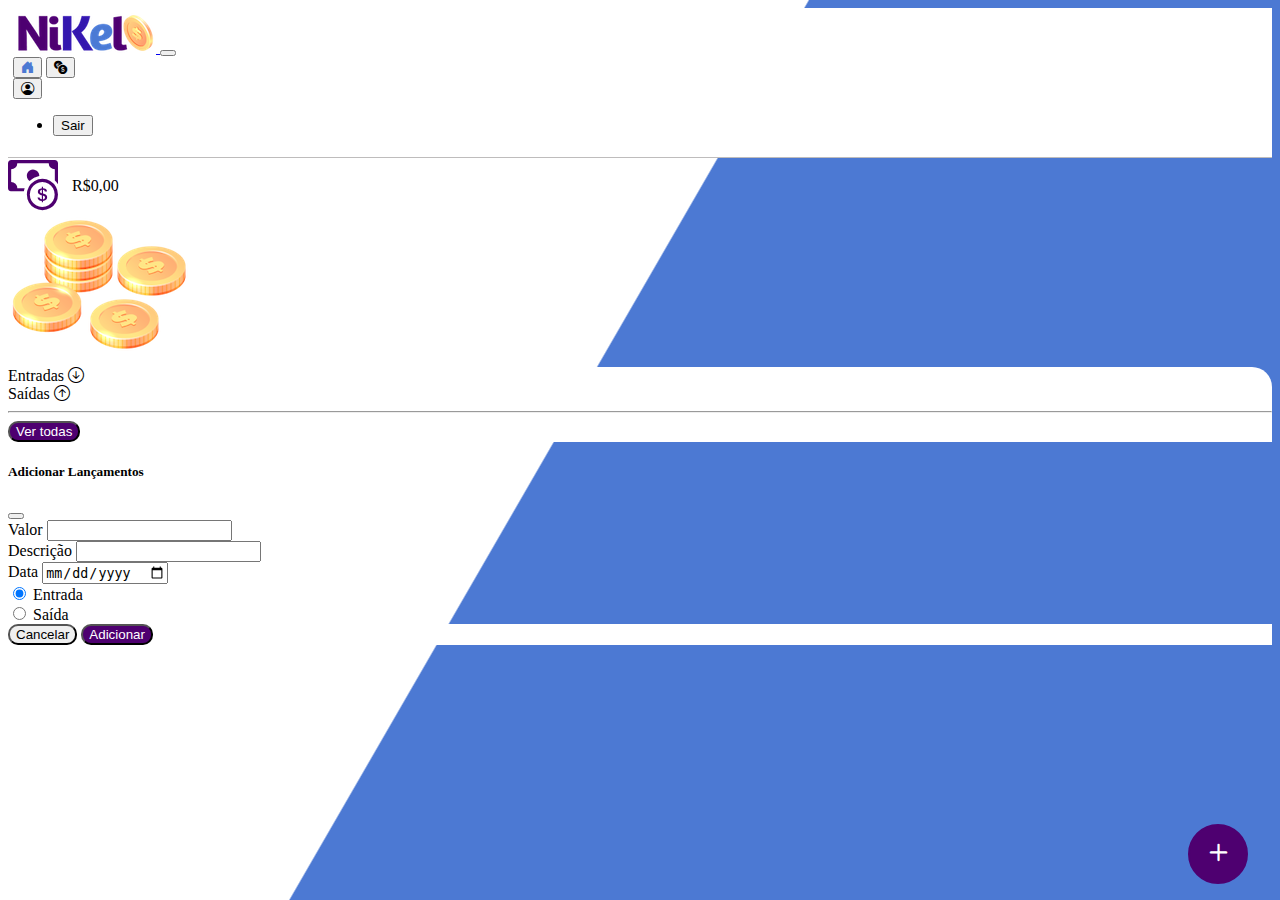
==== public/home.html @ 1efaad4e "Iniciando o Git" ====
<!DOCTYPE html>
<html lang="pt">
<head>
    <meta charset="UTF-8">
    <meta http-equiv="X-UA-Compatible" content="IE=edge">
    <meta name="viewport" content="width=device-width, initial-scale=1.0">
    <title>Nikel - Home</title>
    <link href="https://cdn.jsdelivr.net/npm/bootstrap@5.2.0-beta1/dist/css/bootstrap.min.css" rel="stylesheet" integrity="sha384-0evHe/X+R7YkIZDRvuzKMRqM+OrBnVFBL6DOitfPri4tjfHxaWutUpFmBp4vmVor" crossorigin="anonymous">
    <link rel="stylesheet" href="https://cdn.jsdelivr.net/npm/bootstrap-icons@1.8.3/font/bootstrap-icons.css">
    <link rel="stylesheet" href="./CSS/styles.css">
</head>
<body id="app">
    <header>
        <nav class="navbar navbar-expand bg-white">
            <div class="container-fluid">
              <a class="navbar-brand" href="#">
                  <img src="./assets/images/nikel-small-logo.png" alt="logo nikel" class="img-fluid" srcset="">
              </a>
              <button class="navbar-toggler" type="button" data-bs-toggle="collapse" data-bs-target="#navbarSupportedContent" aria-controls="navbarSupportedContent" aria-expanded="false" aria-label="Toggle navigation">
                <span class="navbar-toggler-icon"></span>
              </button>
              <div class="collapse navbar-collapse justify-content-end" id="navbarSupportedContent">
                <div class="d-flex menu">
                    <a href="home.html"><button class="btn" type="button"><i class="bi bi-house-door-fill fs-4 color-secundary"></i></button></a>
                    <a href="transactions.html"><button class="btn" type="button"><i class="bi bi-currency-exchange fs-4"></i></button></a>
                    
                    <div class="dropdown">
                        <button class="btn" type="button" id="dropdownMenuButton1" data-bs-toggle="dropdown" aria-expanded="false">
                            <i class="bi bi-person-circle fs-4"></i>
                        </button>
                        <ul class="dropdown-menu logout" aria-labelledby="dropdownMenuButton1">
                          <li><button class="dropdown-item" id="button-logout">Sair</button></li>
                        </ul>
                      </div>
                </div>
              </div>
            </div>
          </nav>
    </header>
    <main>
       <div class="container-lg">
           <div class="row ">
               <div class="col d-flex mt-4 justify-content-start align-items-center">
                <i class="bi bi-cash-coin color-primary icon-detail"></i>
                <span class="fs-2" id="total">R$0,00</span>
               </div>
               <div class="col d-flex mt-4 justify-content-end">
                   <div class="text-center">
                       <img src="./assets/images/coins-small.png" alt="image coins" srcset="">
                   </div>
               </div>
           </div>
           <div class="row">
               <div class="col-12 info shadow-lg">
                   <div class="container">
                       <div class="row">
                           <div class="col-6">
                               <span class="fs-4">Entradas <i class="bi bi-arrow-down-circle fs-2 align-middle"></i></span> 
                           </div>
                           <div class="col-6">
                            <span class="fs-4">Saídas <i class="bi bi-arrow-up-circle fs-2 align-middle"></i></span> 
                           </div>
                           <div class="col-12 my-2">
                               <hr>
                           </div>
                       </div>
                       <div class="row">
                           <div class="col-6">
                               <div class="container p-0" id="cash-in-list">
                                  
                               </div>
                           </div>
                           <div class="col-6">
                               <div class="container p-0" id="cash-out-list">

                               </div>
                           </div>
                           <div class="col-12 mb-4">
                               <button type="button" class="btn button-default" id="transactions-button">Ver todas</button>
                           </div>
                       </div>
                   </div>
               </div>
           </div>
       </div>
       <button class="btn button-float" data-bs-toggle="modal" data-bs-target="#transaction-modal"><i class="bi bi-plus"></i></button>

  <!-- Modal -->
  <div class="modal fade" id="transaction-modal" tabindex="-1" aria-labelledby="exampleModalLabel" aria-hidden="true">
    <div class="modal-dialog">
      <div class="modal-content">
        <div class="modal-header">
          <h5 class="modal-title" id="exampleModalLabel">Adicionar Lançamentos</h5>
          <button type="button" class="btn-close" data-bs-dismiss="modal" aria-label="Close"></button>
        </div>
        <form id="transaction-form">
        <div class="modal-body">

                <div class="mb-3">
                  <label for="value-input" class="form-label">Valor</label>
                  <input type="number" class="form-control" id="value-input" aria-describedby="emailHelp"required>
                    </div>
                    <div class="mb-3">
                  <label for="description-input" class="form-label">Descrição</label>
                  <input type="text" class="form-control" id="description-input" required>
                    </div>
                    <div class="mb-3">
                        <label for="date-input" class="form-label">Data</label>
                        <input type="date" class="form-control" id="date-input" required>
                          </div>
                          <div class="mb-3">
                            <div class="form-check form-check-inline">
                                <input class="form-check-input" type="radio" name="type-input" id="inlineRadio1" value="1"checked>
                                <label class="form-check-label" for="inlineRadio1">Entrada</label>
                              </div>
                              <div class="form-check form-check-inline">
                                <input class="form-check-input" type="radio" name="type-input" id="inlineRadio2" value="2">
                                <label class="form-check-label" for="inlineRadio2">Saída</label>
                              </div>
                          </div>
                </div>
            </div>
            <div class="modal-footer">
                <button type="button" class="btn btn-secondary button-cancel" data-bs-dismiss="modal">Cancelar</button>
                <button type="submit" class="btn button-default">Adicionar</button>
            </div>
        </form>
      </div>
    </div>
    </main>
<script src="https://cdn.jsdelivr.net/npm/bootstrap@5.2.0-beta1/dist/js/bootstrap.bundle.min.js" integrity="sha384-pprn3073KE6tl6bjs2QrFaJGz5/SUsLqktiwsUTF55Jfv3qYSDhgCecCxMW52nD2" crossorigin="anonymous"></script>
<script src="./JS/home.js"></script>
</body>
</html>
---- public/CSS/styles.css ----
#login {
    background: linear-gradient(120deg, #4c79d3 44.9%, #ffffff 45%) no-repeat fixed;
}

#app{
    background: linear-gradient(120deg, #ffffff 44.9%, #4c79d3 45%) no-repeat fixed;
}

header{
    border-bottom: 1px solid #bebcbc;
    padding: 5px;
    background-color: #ffffff;
}

.color-primary{
    color: #4e0070;
}

.icon-detail{
    font-size: 50px;
    margin-right: 10px;
    vertical-align: middle;
}

.color-secundary{
    color: #4c79d3;
}

.text-login{
    color: #ffffff;
    font-size: 18px;
    font-weight: 500;
}

.coins{
    position: absolute;
    bottom: 100px;
}

.button-login{
    border-radius: 10px;
    background-color: #4e0070;
    color: #ffffff;
    width: 50%;
    margin: 0 25%;
}

.button-default {
    border-radius: 10px;
    background-color: #4e0070;
    color: white;
}

.button-cancel {
    border-radius: 10px;
}


.modal-footer {

    width: 25%, center;
    justify-content: center;
    background-color: white;
    
}

.button-float {
    border-radius: 100%;
    height: 60px;
    width: 60px;
    position: fixed;
    bottom: 1rem;
    right: 2rem;
    font-size: 35px;
    background-color: #4e0070;
    color: white;
    padding: 0 !important;
    border: 2px solid #4e0070;
}

.button-float:hover {
    border: 2px solid #4c79d3;
    background-color: #ffffff;
    color: #4c79d3;
}

.button-login:hover, .button-default:hover {
    background: #4c79d3;
    color: #ffffff;
}

.link-default{
    color: #4e0070;
    cursor: pointer;
}

.link-default:hover{
    color: #4c79d3;
}

.info {
    background-color: #ffffff;
    border-radius: 20px 20px 0px 0px;
    padding: 20px 0px 0px 0 px;
}

.logout {
    min-width: 5rem !important;
}

.menu {
    margin-right: 25px;
}
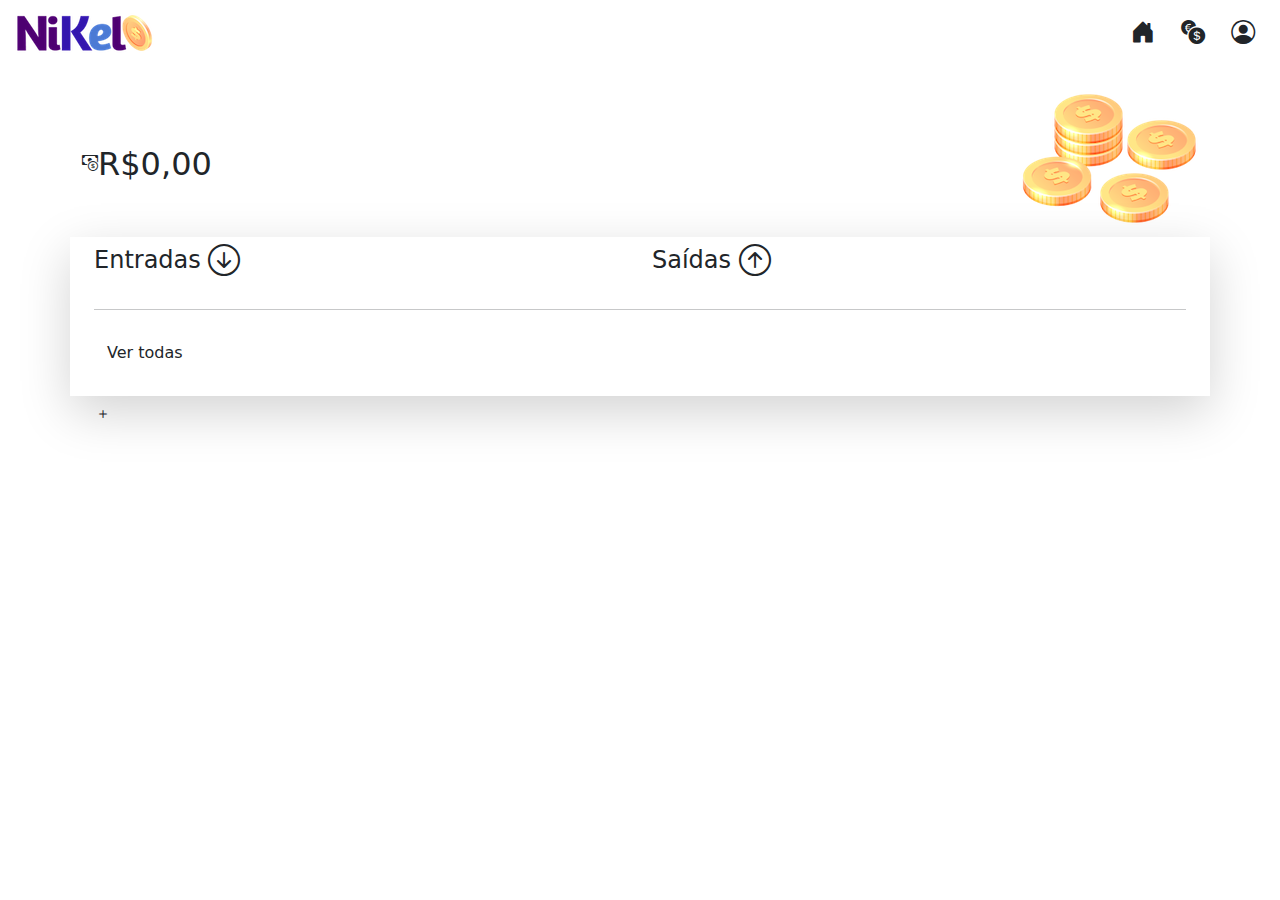
==== commit ed8d208c: "Alterações de bugs" ====
--- a/public/home.html
+++ b/public/home.html
@@ -4,12 +4,13 @@
     <meta charset="UTF-8">
     <meta http-equiv="X-UA-Compatible" content="IE=edge">
     <meta name="viewport" content="width=device-width, initial-scale=1.0">
-    <title>Nikel - Home</title>
+    <title>Nikel</title>
+    <link rel="stylesheet" href="https://cdn.jsdelivr.net/npm/bootstrap@5.2.0-beta1/dist/css/bootstrap.min.css">
+    <link rel="stylesheet" href="https://cdn.jsdelivr.net/npm/bootstrap-icons@1.8.2/font/bootstrap-icons.css">
     <link href="https://cdn.jsdelivr.net/npm/bootstrap@5.2.0-beta1/dist/css/bootstrap.min.css" rel="stylesheet" integrity="sha384-0evHe/X+R7YkIZDRvuzKMRqM+OrBnVFBL6DOitfPri4tjfHxaWutUpFmBp4vmVor" crossorigin="anonymous">
-    <link rel="stylesheet" href="https://cdn.jsdelivr.net/npm/bootstrap-icons@1.8.3/font/bootstrap-icons.css">
-    <link rel="stylesheet" href="./CSS/styles.css">
+    <link rel="stylesheet" href="./css/styles.css">
 </head>
-<body id="app">
+  <body id="app">
     <header>
         <nav class="navbar navbar-expand bg-white">
             <div class="container-fluid">
@@ -23,7 +24,6 @@
                 <div class="d-flex menu">
                     <a href="home.html"><button class="btn" type="button"><i class="bi bi-house-door-fill fs-4 color-secundary"></i></button></a>
                     <a href="transactions.html"><button class="btn" type="button"><i class="bi bi-currency-exchange fs-4"></i></button></a>
-                    
                     <div class="dropdown">
                         <button class="btn" type="button" id="dropdownMenuButton1" data-bs-toggle="dropdown" aria-expanded="false">
                             <i class="bi bi-person-circle fs-4"></i>
@@ -31,7 +31,7 @@
                         <ul class="dropdown-menu logout" aria-labelledby="dropdownMenuButton1">
                           <li><button class="dropdown-item" id="button-logout">Sair</button></li>
                         </ul>
-                      </div>
+                    </div>
                 </div>
               </div>
             </div>
@@ -41,8 +41,8 @@
        <div class="container-lg">
            <div class="row ">
                <div class="col d-flex mt-4 justify-content-start align-items-center">
-                <i class="bi bi-cash-coin color-primary icon-detail"></i>
-                <span class="fs-2" id="total">R$0,00</span>
+                  <i class="bi bi-cash-coin color-primary icon-detail"></i>
+                  <span class="fs-2" id="total">R$0,00</span>
                </div>
                <div class="col d-flex mt-4 justify-content-end">
                    <div class="text-center">
@@ -58,7 +58,7 @@
                                <span class="fs-4">Entradas <i class="bi bi-arrow-down-circle fs-2 align-middle"></i></span> 
                            </div>
                            <div class="col-6">
-                            <span class="fs-4">Saídas <i class="bi bi-arrow-up-circle fs-2 align-middle"></i></span> 
+                              <span class="fs-4">Saídas <i class="bi bi-arrow-up-circle fs-2 align-middle"></i></span> 
                            </div>
                            <div class="col-12 my-2">
                                <hr>
@@ -67,68 +67,66 @@
                        <div class="row">
                            <div class="col-6">
                                <div class="container p-0" id="cash-in-list">
-                                  
-                               </div>
+                                </div>
                            </div>
                            <div class="col-6">
-                               <div class="container p-0" id="cash-out-list">
-
-                               </div>
-                           </div>
+                              <div class="container p-0" id="cash-out-list">
+                                <div class="row">
+                                  <div class="col">
+                                  </div>
+                                </div>
+                              </div>
+                            </div>
                            <div class="col-12 mb-4">
                                <button type="button" class="btn button-default" id="transactions-button">Ver todas</button>
                            </div>
-                       </div>
-                   </div>
-               </div>
-           </div>
-       </div>
-       <button class="btn button-float" data-bs-toggle="modal" data-bs-target="#transaction-modal"><i class="bi bi-plus"></i></button>
-
-  <!-- Modal -->
-  <div class="modal fade" id="transaction-modal" tabindex="-1" aria-labelledby="exampleModalLabel" aria-hidden="true">
-    <div class="modal-dialog">
-      <div class="modal-content">
-        <div class="modal-header">
-          <h5 class="modal-title" id="exampleModalLabel">Adicionar Lançamentos</h5>
-          <button type="button" class="btn-close" data-bs-dismiss="modal" aria-label="Close"></button>
-        </div>
-        <form id="transaction-form">
-        <div class="modal-body">
-
-                <div class="mb-3">
-                  <label for="value-input" class="form-label">Valor</label>
-                  <input type="number" class="form-control" id="value-input" aria-describedby="emailHelp"required>
+                        </div>
                     </div>
-                    <div class="mb-3">
-                  <label for="description-input" class="form-label">Descrição</label>
-                  <input type="text" class="form-control" id="description-input" required>
-                    </div>
-                    <div class="mb-3">
-                        <label for="date-input" class="form-label">Data</label>
-                        <input type="date" class="form-control" id="date-input" required>
-                          </div>
-                          <div class="mb-3">
-                            <div class="form-check form-check-inline">
-                                <input class="form-check-input" type="radio" name="type-input" id="inlineRadio1" value="1"checked>
-                                <label class="form-check-label" for="inlineRadio1">Entrada</label>
-                              </div>
-                              <div class="form-check form-check-inline">
-                                <input class="form-check-input" type="radio" name="type-input" id="inlineRadio2" value="2">
-                                <label class="form-check-label" for="inlineRadio2">Saída</label>
-                              </div>
-                          </div>
                 </div>
             </div>
-            <div class="modal-footer">
-                <button type="button" class="btn btn-secondary button-cancel" data-bs-dismiss="modal">Cancelar</button>
-                <button type="submit" class="btn button-default">Adicionar</button>
-            </div>
-        </form>
-      </div>
-    </div>
-    </main>
-<script src="https://cdn.jsdelivr.net/npm/bootstrap@5.2.0-beta1/dist/js/bootstrap.bundle.min.js" integrity="sha384-pprn3073KE6tl6bjs2QrFaJGz5/SUsLqktiwsUTF55Jfv3qYSDhgCecCxMW52nD2" crossorigin="anonymous"></script>
-<script src="./JS/home.js"></script>
-</body>
+            <button class="btn button-float" data-bs-toggle="modal" data-bs-target="#transaction-modal"><i class="bi bi-plus"></i></button>
+            <!-- Modal -->
+            <div class="modal fade" id="transaction-modal" tabindex="-1" aria-labelledby="exampleModalLabel" aria-hidden="true">
+              <div class="modal-dialog">
+                <div class="modal-content">
+                  <div class="modal-header">
+                    <h5 class="modal-title" id="exampleModalLabel">Adicionar Lançamentos</h5>
+                    <button type="button" class="btn-close" data-bs-dismiss="modal" aria-label="Close"></button>
+                  </div>
+                  <form id="transaction-form">
+                    <div class="modal-body">
+                        <div class="mb-3">
+                            <label for="value-input" class="form-label">Valor</label>
+                            <input type="number" class="form-control" id="value-input" aria-describedby="emailHelp"required>
+                        </div>
+                        <div class="mb-3">
+                            <label for="description-input" class="form-label">Descrição</label>
+                            <input type="text" class="form-control" id="description-input" required>
+                        </div>
+                              <div class="mb-3">
+                                  <label for="date-input" class="form-label">Data</label>
+                                  <input type="date" class="form-control" id="date-input" required>
+                              </div>
+                                    <div class="mb-3">
+                                      <div class="form-check form-check-inline">
+                                          <input class="form-check-input" type="radio" name="type-input" id="inlineRadio1" value="1"checked>
+                                          <label class="form-check-label" for="inlineRadio1">Entrada</label>
+                                    </div>
+                                        <div class="form-check form-check-inline">
+                                          <input class="form-check-input" type="radio" name="type-input" id="inlineRadio2" value="2">
+                                          <label class="form-check-label" for="inlineRadio2">Saída</label>
+                                        </div>
+                                    </div>
+                      </div>
+                      <div class="modal-footer">
+                          <button type="button" class="btn btn-secondary button-cancel" data-bs-dismiss="modal">Cancelar</button>
+                          <button type="submit" class="btn button-default">Adicionar</button>
+                      </div>
+                  </form>
+                </div>
+              </div>
+      </main>
+      <script src="https://cdn.jsdelivr.net/npm/bootstrap@5.2.0-beta1/dist/js/bootstrap.bundle.min.js" integrity="sha384-pprn3073KE6tl6bjs2QrFaJGz5/SUsLqktiwsUTF55Jfv3qYSDhgCecCxMW52nD2" crossorigin="anonymous"></script>
+      <script src="./JS/home.js"></script>
+  </body>
 </html>